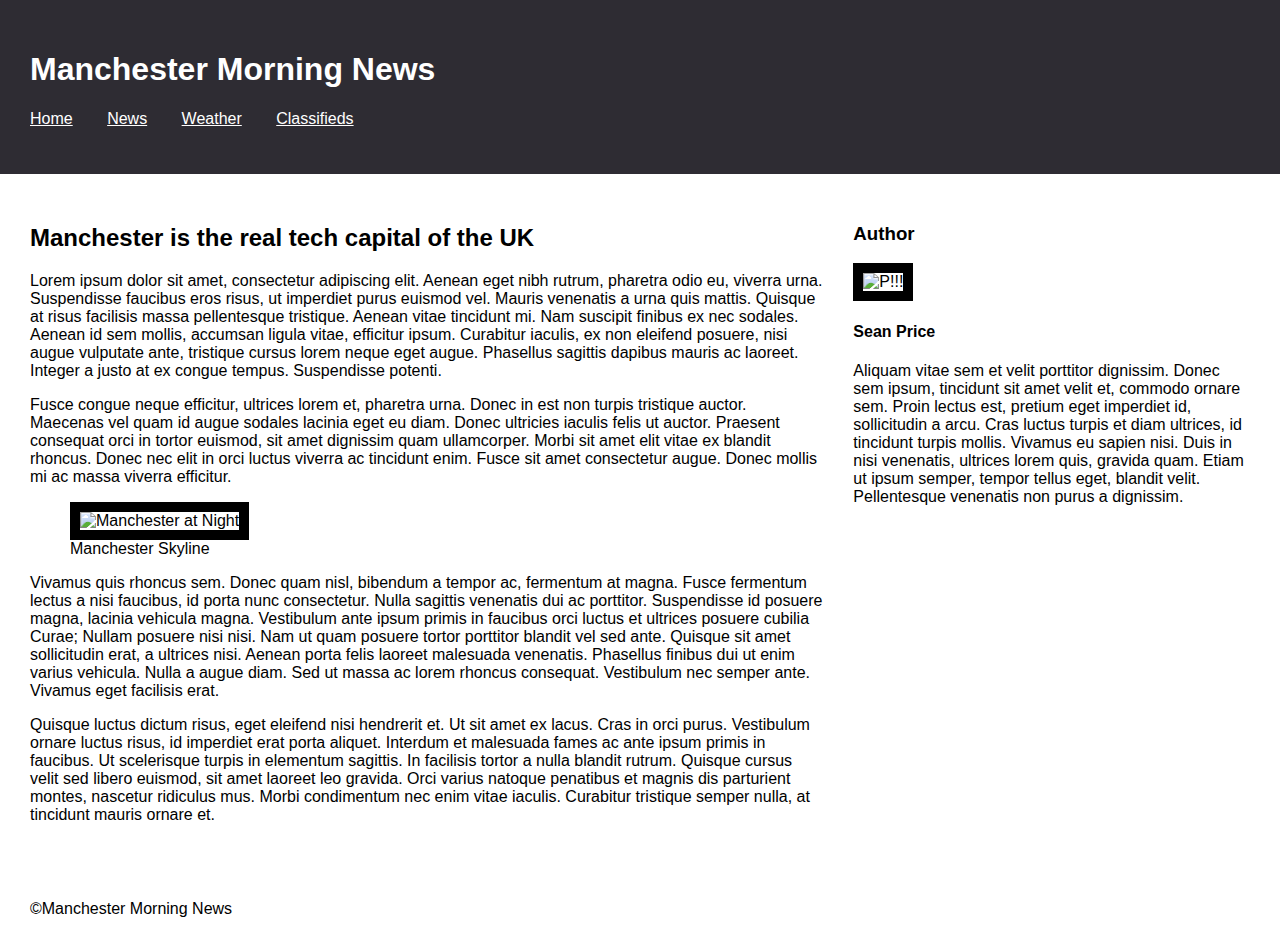
==== article.html @ 4138271d "first commit" ====
<!DOCTYPE html>
<html lang="en">
<head>
    <meta charset="UTF-8">
    <meta name="viewport" content="width=device-width, initial-scale=1.0">
    <meta http-equiv="X-UA-Compatible" content="ie=edge">
    <title>Document</title>
    <link rel="stylesheet" type='text/css' href='main.css'/>
</head>
<body>
    <header>
        <h1>Manchester Morning News</h1>
        <nav>
            <ul class="links">
                <li><a href="#">Home</a></li>
                <li><a href="#">News</a></li>
                <li><a href="#">Weather</a></li>
                <li><a href="#">Classifieds</a></li>
            </ul>
        </nav>
    </header>
    <main>
        <article>
            <h2>Manchester is the real tech capital of the UK</h2>
            <p>Lorem ipsum dolor sit amet, consectetur adipiscing elit. Aenean eget nibh rutrum, pharetra odio eu, viverra urna. Suspendisse faucibus eros risus, ut imperdiet purus euismod vel. Mauris venenatis a urna quis mattis. Quisque at risus facilisis massa pellentesque tristique. Aenean vitae tincidunt mi. Nam suscipit finibus ex nec sodales. Aenean id sem mollis, accumsan ligula vitae, efficitur ipsum. Curabitur iaculis, ex non eleifend posuere, nisi augue vulputate ante, tristique cursus lorem neque eget augue. Phasellus sagittis dapibus mauris ac laoreet. Integer a justo at ex congue tempus. Suspendisse potenti.</p>
            <p>Fusce congue neque efficitur, ultrices lorem et, pharetra urna. Donec in est non turpis tristique auctor. Maecenas vel quam id augue sodales lacinia eget eu diam. Donec ultricies iaculis felis ut auctor. Praesent consequat orci in tortor euismod, sit amet dignissim quam ullamcorper. Morbi sit amet elit vitae ex blandit rhoncus. Donec nec elit in orci luctus viverra ac tincidunt enim. Fusce sit amet consectetur augue. Donec mollis mi ac massa viverra efficitur.</p>
        <figure>
            <!-- <div class="img"> -->
            <img src="https://www.wallsauce.com/uploads/wallsauce-com/images/products/web/anthony-bryant/large/urb_00176.jpg" 
                 alt="Manchester at Night"
                 class="fluid-image">
            <!-- </div> -->
            <figcaption>Manchester Skyline</figcaption>
        </figure>
            <p>Vivamus quis rhoncus sem. Donec quam nisl, bibendum a tempor ac, fermentum at magna. Fusce fermentum lectus a nisi faucibus, id porta nunc consectetur. Nulla sagittis venenatis dui ac porttitor. Suspendisse id posuere magna, lacinia vehicula magna. Vestibulum ante ipsum primis in faucibus orci luctus et ultrices posuere cubilia Curae; Nullam posuere nisi nisi. Nam ut quam posuere tortor porttitor blandit vel sed ante. Quisque sit amet sollicitudin erat, a ultrices nisi. Aenean porta felis laoreet malesuada venenatis. Phasellus finibus dui ut enim varius vehicula. Nulla a augue diam. Sed ut massa ac lorem rhoncus consequat. Vestibulum nec semper ante. Vivamus eget facilisis erat.</p>
            <p>Quisque luctus dictum risus, eget eleifend nisi hendrerit et. Ut sit amet ex lacus. Cras in orci purus. Vestibulum ornare luctus risus, id imperdiet erat porta aliquet. Interdum et malesuada fames ac ante ipsum primis in faucibus. Ut scelerisque turpis in elementum sagittis. In facilisis tortor a nulla blandit rutrum. Quisque cursus velit sed libero euismod, sit amet laoreet leo gravida. Orci varius natoque penatibus et magnis dis parturient montes, nascetur ridiculus mus. Morbi condimentum nec enim vitae iaculis. Curabitur tristique semper nulla, at tincidunt mauris ornare et.</p>
        </article>
        <aside>
            <h3>Author</h3>
            <!-- <div class="img"> -->
            <img src="https://f4.bcbits.com/img/a0507073018_10.jpg"
                 alt="P!!!"
                 class="fluid-image">
            <!-- </div> -->
            <h4>Sean Price</h4>
            <p>Aliquam vitae sem et velit porttitor dignissim. Donec sem ipsum, tincidunt sit amet velit et, commodo ornare sem. Proin lectus est, pretium eget imperdiet id, sollicitudin a arcu. Cras luctus turpis et diam ultrices, id tincidunt turpis mollis. Vivamus eu sapien nisi. Duis in nisi venenatis, ultrices lorem quis, gravida quam. Etiam ut ipsum semper, tempor tellus eget, blandit velit. Pellentesque venenatis non purus a dignissim.</p>
        </aside>
    </main>
    <footer>&#0169;Manchester Morning News</footer>
</body> 
</html>
---- main.css ----
body {
  margin: 0;
  font-family: Arial, Helvetica, sans-serif; }

header {
  background: #2e2c33;
  color: white;
  padding: 30px; }

.links {
  padding: 0; }

.links > li {
  display: inline;
  margin-right: 30px; }

.links > li > a {
  color: white; }
  .links > li > a:hover {
    color: blue; }

main {
  display: flex;
  flex-direction: row;
  padding: 30px; }
  main article {
    width: 66.6%;
    padding-right: 30px; }
  main aside {
    width: 33.3%; }

.fluid-image {
  width: 100%;
  height: auto;
  border: 10px solid black; }

footer {
  padding: 30px; }

/*# sourceMappingURL=main.css.map */
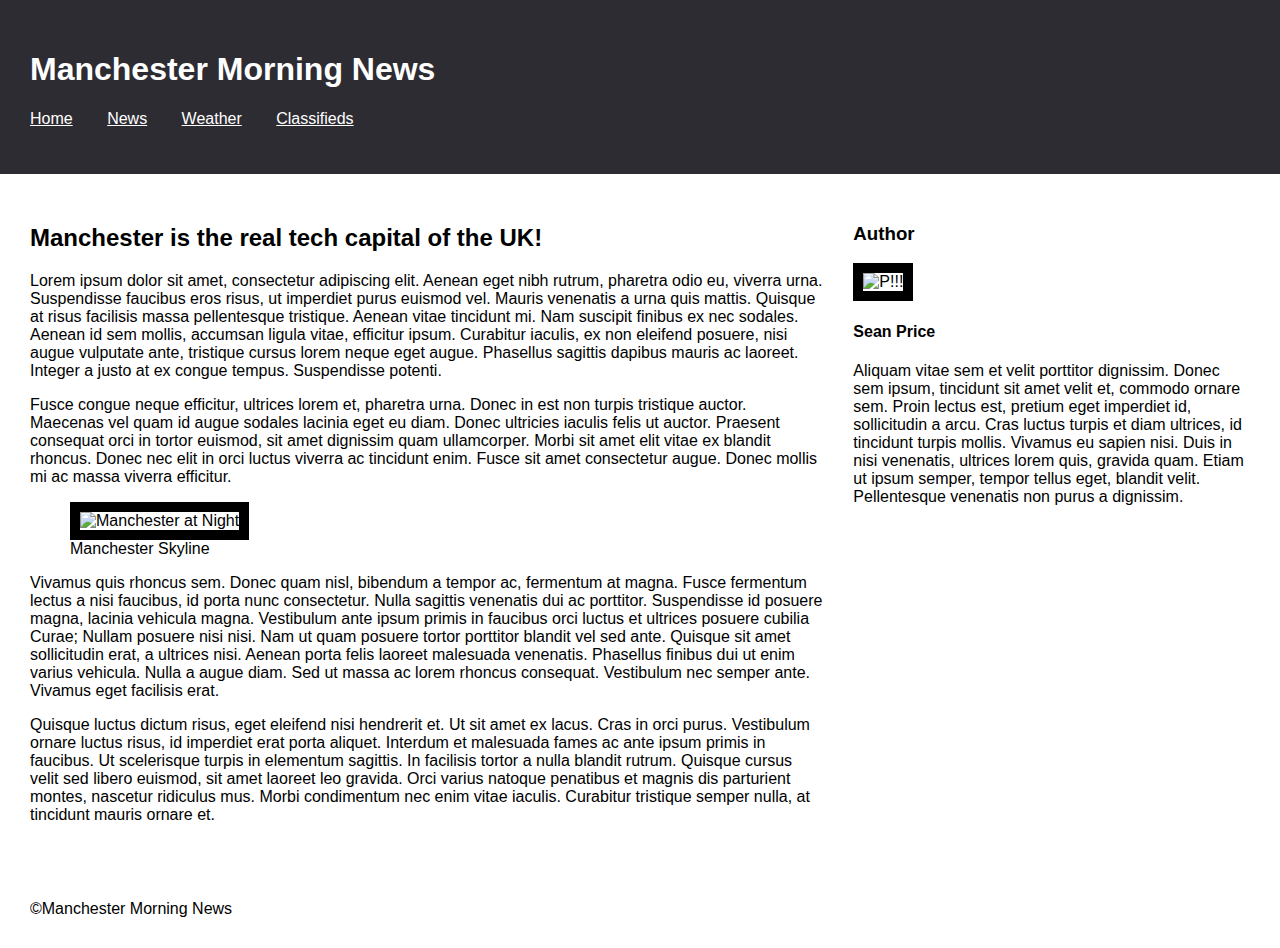
==== commit 4c08b679: "second commit?" ====
--- a/article.html
+++ b/article.html
@@ -21,7 +21,7 @@
     </header>
     <main>
         <article>
-            <h2>Manchester is the real tech capital of the UK</h2>
+            <h2>Manchester is the real tech capital of the UK!</h2>
             <p>Lorem ipsum dolor sit amet, consectetur adipiscing elit. Aenean eget nibh rutrum, pharetra odio eu, viverra urna. Suspendisse faucibus eros risus, ut imperdiet purus euismod vel. Mauris venenatis a urna quis mattis. Quisque at risus facilisis massa pellentesque tristique. Aenean vitae tincidunt mi. Nam suscipit finibus ex nec sodales. Aenean id sem mollis, accumsan ligula vitae, efficitur ipsum. Curabitur iaculis, ex non eleifend posuere, nisi augue vulputate ante, tristique cursus lorem neque eget augue. Phasellus sagittis dapibus mauris ac laoreet. Integer a justo at ex congue tempus. Suspendisse potenti.</p>
             <p>Fusce congue neque efficitur, ultrices lorem et, pharetra urna. Donec in est non turpis tristique auctor. Maecenas vel quam id augue sodales lacinia eget eu diam. Donec ultricies iaculis felis ut auctor. Praesent consequat orci in tortor euismod, sit amet dignissim quam ullamcorper. Morbi sit amet elit vitae ex blandit rhoncus. Donec nec elit in orci luctus viverra ac tincidunt enim. Fusce sit amet consectetur augue. Donec mollis mi ac massa viverra efficitur.</p>
         <figure>
